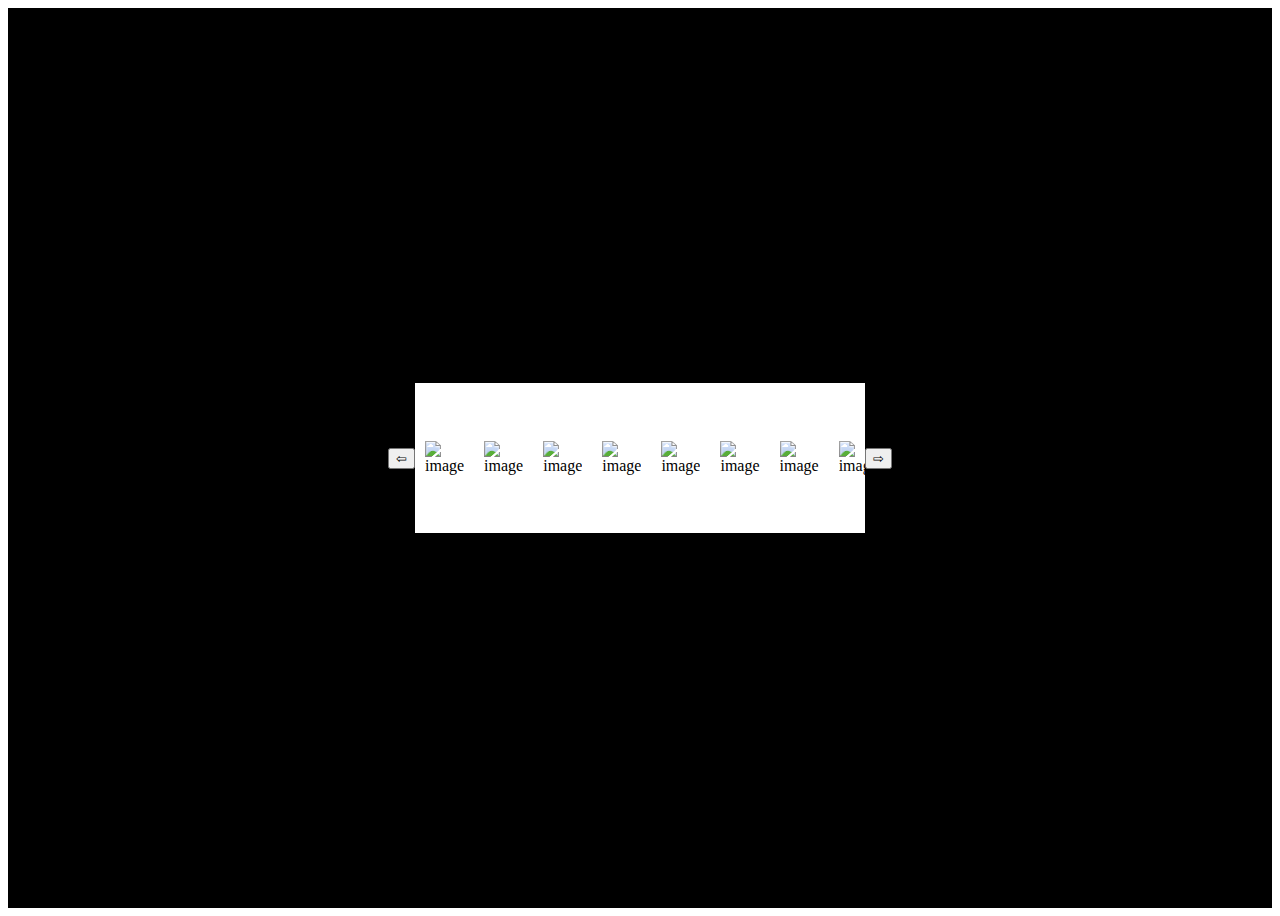
==== carousel.html @ a8238950 "Fix type and add index page" ====
<!DOCTYPE html>
<head>
  <meta charset="utf-8">
  <link rel="stylesheet" href="style.css">
</head>
<body>

  <div class="container">
    <button class="left-arrow">⇦</button>

    <ul class="carousel">
      <li class="carousel__item"><img src="img/1.png" alt="image"></li>
      <li class="carousel__item"><img src="img/2.png" alt="image"></li>
      <li class="carousel__item"><img src="img/3.png" alt="image"></li>
      <li class="carousel__item"><img src="img/4.png" alt="image"></li>
      <li class="carousel__item"><img src="img/5.png" alt="image"></li>
      <li class="carousel__item"><img src="img/6.png" alt="image"></li>
      <li class="carousel__item"><img src="img/7.png" alt="image"></li>
      <li class="carousel__item"><img src="img/8.png" alt="image"></li>
      <li class="carousel__item"><img src="img/9.png" alt="image"></li>
      <li class="carousel__item"><img src="img/10.png" alt="image"></li>
    </ul>

    <button class="right-arrow">⇨</button>
  </div>

  <script>
    const elem = document.querySelector('.carousel'),
      btns = document.querySelectorAll('button');

    [...btns].map(el => el.addEventListener('click', move));

    function move() {
      console.log(elem.clientWidth);
      console.log(elem.scrollWidth);
      this.className === 'left-arrow' ? elem.scrollLeft -= elem.clientWidth : elem.scrollLeft += elem.clientWidth
    }

  </script>
</body>
</html>
---- style.css ----
* {
  box-sizing: border-box;
}

.container {
  background: black;
  display: flex;
  justify-content: center;
  align-items: center;
  min-height: 100vh;
  width: 100%;
}

.carousel {
  list-style: none;
  display: flex;
  flex-direction: row;
  height: 150px;
  width: 450px;
  overflow-x: hidden;
  background: #fff;
  padding: 0;
  align-items: center;
  scroll-behavior: smooth;
}

.carousel__item {
  padding: 0 10px 0 10px;
}
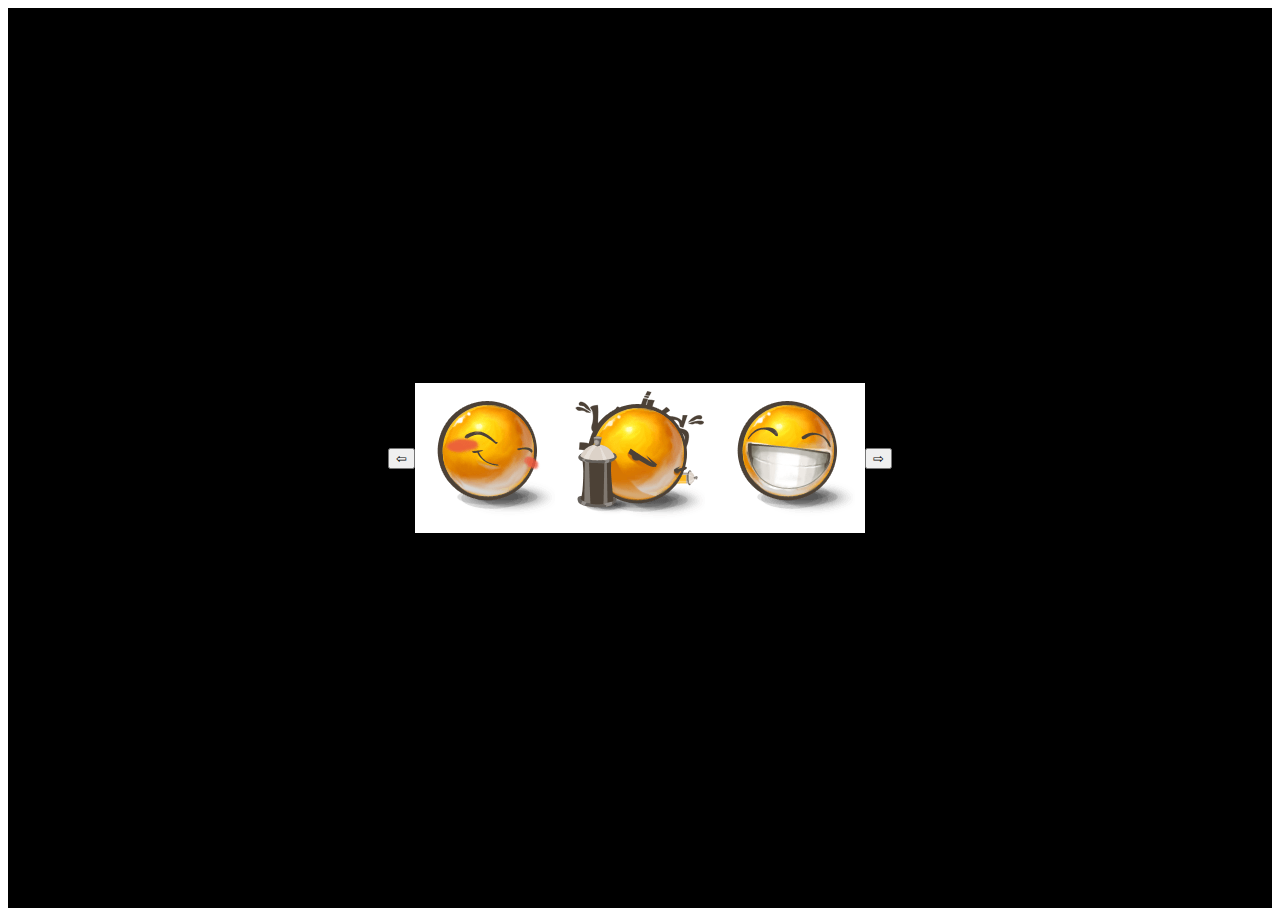
==== commit 2f9e6ee6: "Minor changes" ====
--- a/carousel.html
+++ b/carousel.html
@@ -2,6 +2,7 @@
 <head>
   <meta charset="utf-8">
   <link rel="stylesheet" href="style.css">
+  <title>Carousel</title>
 </head>
 <body>
 
@@ -31,9 +32,7 @@
     [...btns].map(el => el.addEventListener('click', move));
 
     function move() {
-      console.log(elem.clientWidth);
-      console.log(elem.scrollWidth);
-      this.className === 'left-arrow' ? elem.scrollLeft -= elem.clientWidth : elem.scrollLeft += elem.clientWidth
+      this.className === 'left-arrow' ? elem.scrollLeft -= elem.clientWidth : elem.scrollLeft += elem.clientWidth;
     }
 
   </script>
--- a/style.css
+++ b/style.css
@@ -25,5 +25,5 @@
 }
 
 .carousel__item {
-  padding: 0 10px 0 10px;
+  padding: 0 10px;
 }
